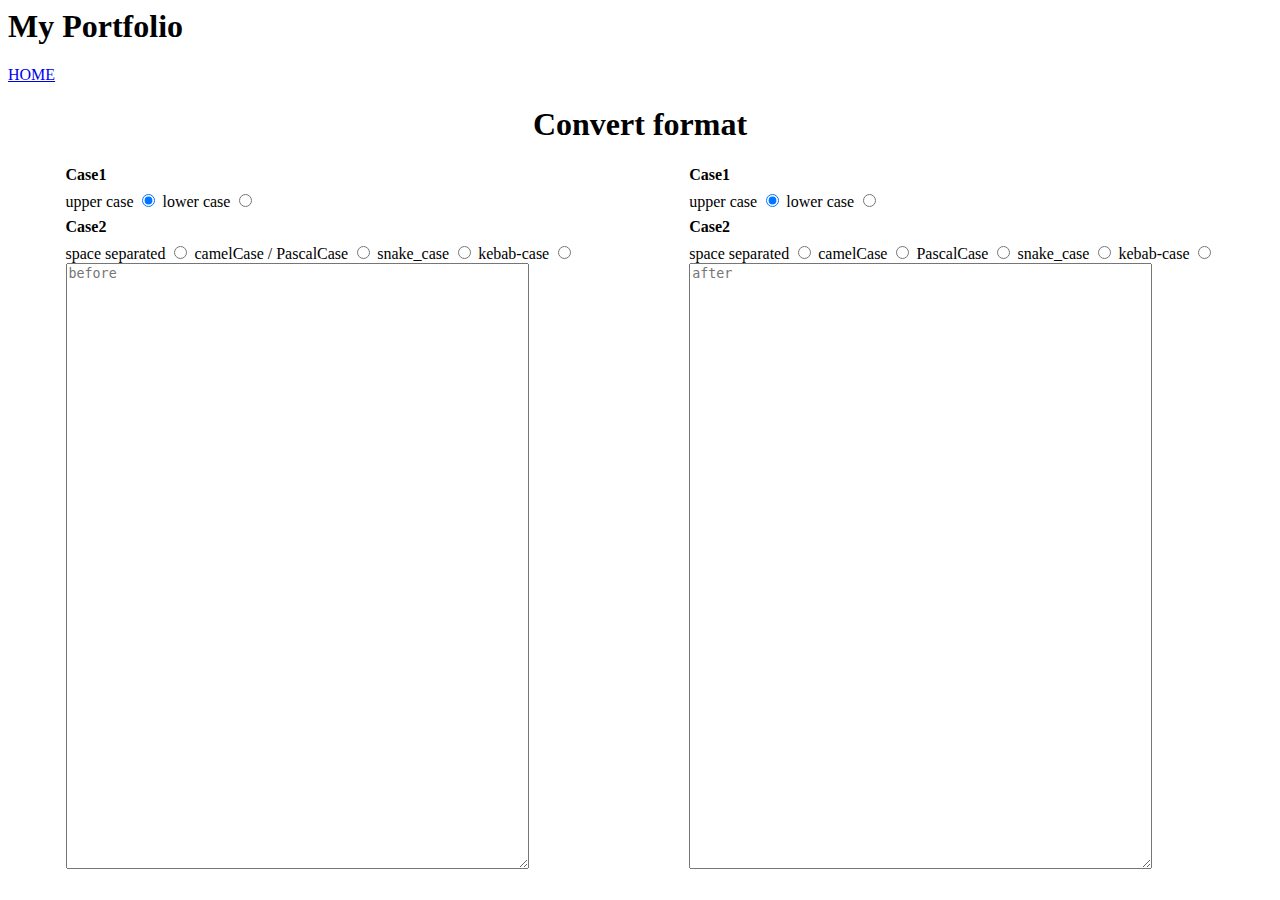
==== sampleProject/convert_format/index.html @ 4d4b1440 "✨ first commit" ====
<html>
  <head>
    <meta charset="UTF-8" />
    <meta
      http-equiv="Content-Security-Policy"
      content="default-src 'self'; script-src 'self'"
    />
    <title>Convert format</title>
    <link href="style.css" rel="stylesheet" />
  </head>
  <body>
    <header>
      <h1>My Portfolio</h1>
    </header>
    <a href="./index.html">HOME</a>
    <h1 class="main-title">Convert format</h1>
    <p class="errMsg" id="errMsg"></p>
    <div class="main-area">
      <div>
        <div>
          <p>Case1</p>
          <label for="before_Upper">upper case</label>
          <input
            type="radio"
            id="before_Upper"
            name="before_char_case"
            value="Upper"
            checked
          />
          <label for="before_Lower">lower case</label>
          <input
            type="radio"
            id="before_Lower"
            name="before_char_case"
            value="Lower"
          />
          <p>Case2</p>
          <label for="spaceSeparated">space separated</label>
          <input
            type="radio"
            id="spaceSeparated"
            name="before_char_case"
            value="spaceSeparated"
          />
          <label for="camelCase">camelCase / PascalCase</label>
          <input
            type="radio"
            id="camelCase"
            name="before_char_case"
            value="camelCase"
          />
          <label for="snakeCase">snake_case</label>
          <input
            type="radio"
            id="snakeCase"
            name="before_char_case"
            value="snakeCase"
          />
          <label for="kebabCase">kebab-case</label>
          <input
            type="radio"
            id="kebabCase"
            name="before_char_case"
            value="kebabCase"
          />
        </div>
        <div>
          <textarea
            class="before-area"
            cols="55"
            rows="40"
            placeholder="before"
            id="before_textarea"
          ></textarea>
        </div>
      </div>
      <div>
        <div>
          <p>Case1</p>
          <label for="after_Upper">upper case</label>
          <input
            type="radio"
            id="after_Upper"
            name="after_char_case"
            value="Upper"
            checked
          />
          <label for="after_Lower">lower case</label>
          <input
            type="radio"
            id="after_Lower"
            name="after_char_case"
            value="Lower"
          />
          <p>Case2</p>
          <label for="spaceSeparated">space separated</label>
          <input
            type="radio"
            id="spaceSeparated"
            name="after_char_case"
            value="spaceSeparated"
          />
          <label for="camelCase">camelCase</label>
          <input
            type="radio"
            id="camelCase"
            name="after_char_case"
            value="camelCase"
          />
          <label for="pascalCase">PascalCase</label>
          <input
            type="radio"
            id="pascalCase"
            name="after_char_case"
            value="pascalCase"
          />
          <label for="snakeCase">snake_case</label>
          <input
            type="radio"
            id="snakeCase"
            name="after_char_case"
            value="snakeCase"
          />
          <label for="kebabCase">kebab-case</label>
          <input
            type="radio"
            id="kebabCase"
            name="after_char_case"
            value="kebabCase"
          />
        </div>
        <div>
          <textarea
            class="after-area"
            cols="55"
            rows="40"
            placeholder="after"
            id="after_textarea"
          ></textarea>
        </div>
      </div>
    </div>
    <script src="./renderer.js"></script>
  </body>
</html>
---- sampleProject/convert_format/style.css ----
.main-title{
  text-align: center;
  margin-bottom: 0;
}

.main-area{
  display: flex;
  justify-content: space-around ;
}

p{
  font-weight: bold;
  line-height: 0.01em
}

.case{
  font-weight: bold;
}

.case-div{
  width:220px;
  margin:0 auto;
}

.errMsg{
  color:red;
  text-align: center;
}
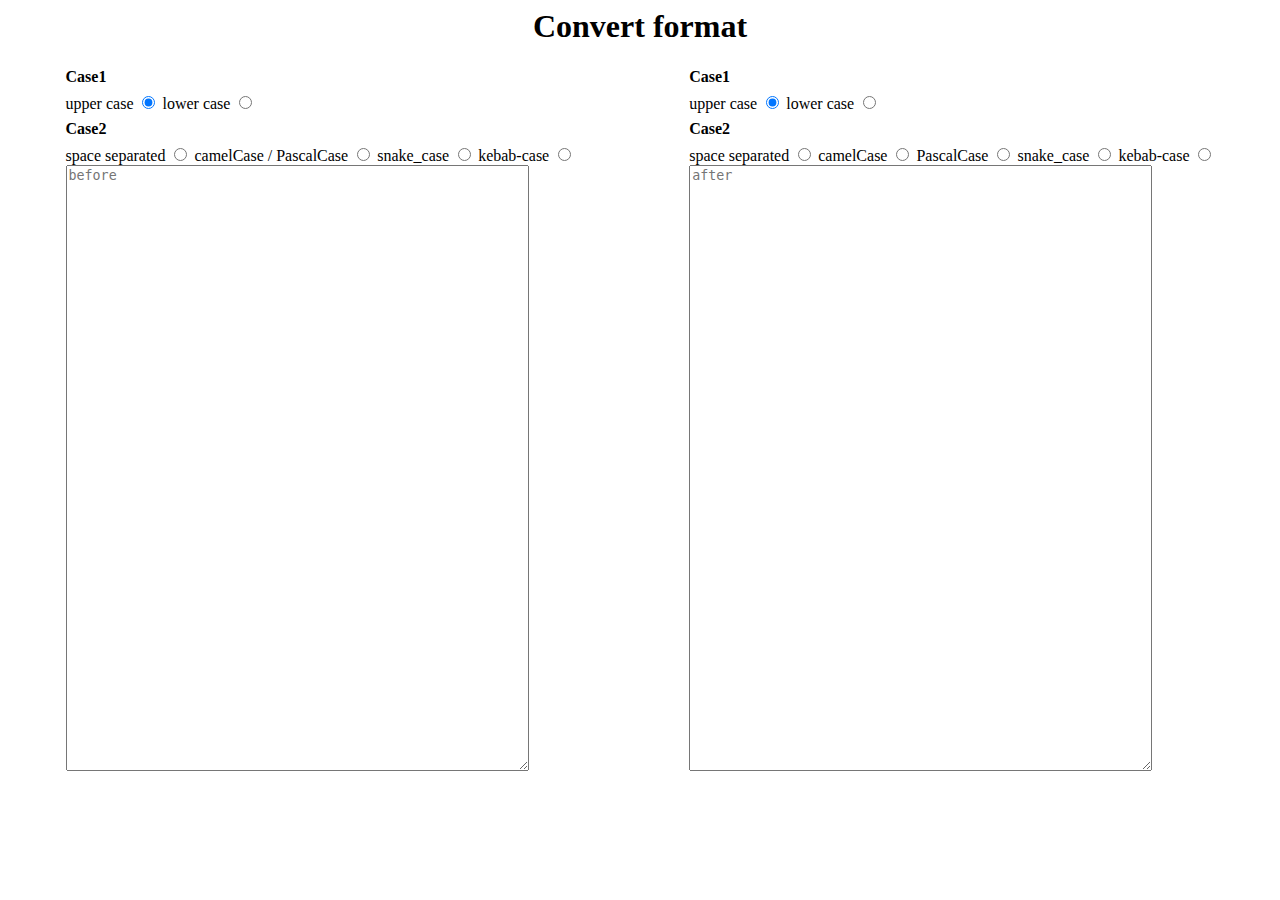
==== commit 4a1091c7: "🐛 文字コードのバグ修正" ====
--- a/sampleProject/convert_format/index.html
+++ b/sampleProject/convert_format/index.html
@@ -9,10 +9,6 @@
     <link href="style.css" rel="stylesheet" />
   </head>
   <body>
-    <header>
-      <h1>My Portfolio</h1>
-    </header>
-    <a href="./index.html">HOME</a>
     <h1 class="main-title">Convert format</h1>
     <p class="errMsg" id="errMsg"></p>
     <div class="main-area">
